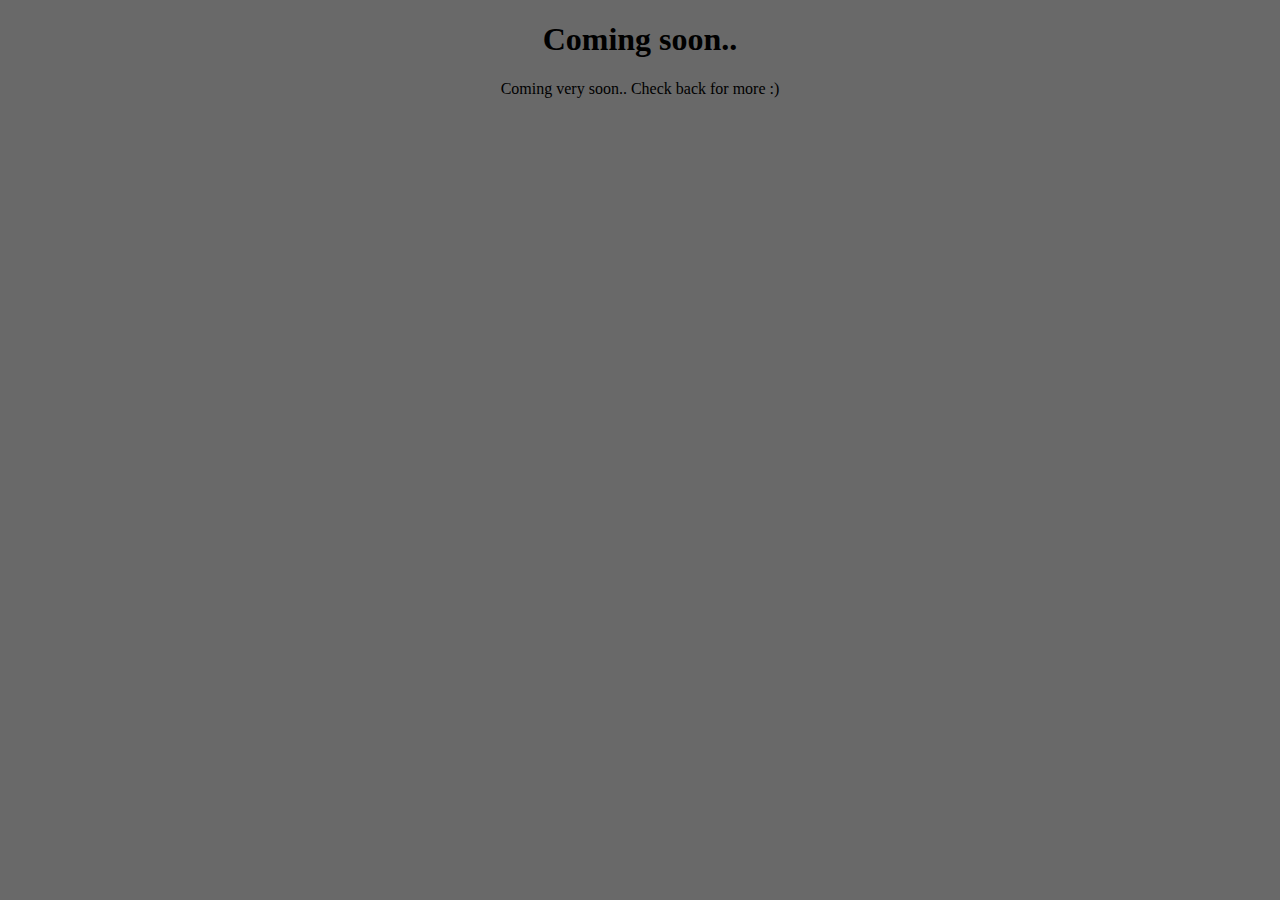
==== index.html @ 5a5346f0 "Update index.html" ====
<!DOCTYPE html>
<html lang="en">
<head>
   <meta charset="UTF-8">
   <center>
   <body style="background-color: rgb(105,105,105)";>
        </head>
            <h1 style="align-text: center">Coming soon..</h1>
            <p1 style="align-text: center">Coming very soon..</p1>
            <p1 style="align-text: center">Check back for more :)</p1>
   </body>
   </center>
   <li>
      <a href=""</a>
   </li>
   


  <script src="index.css"></script>
  <script src="index.js"></script>
</html>
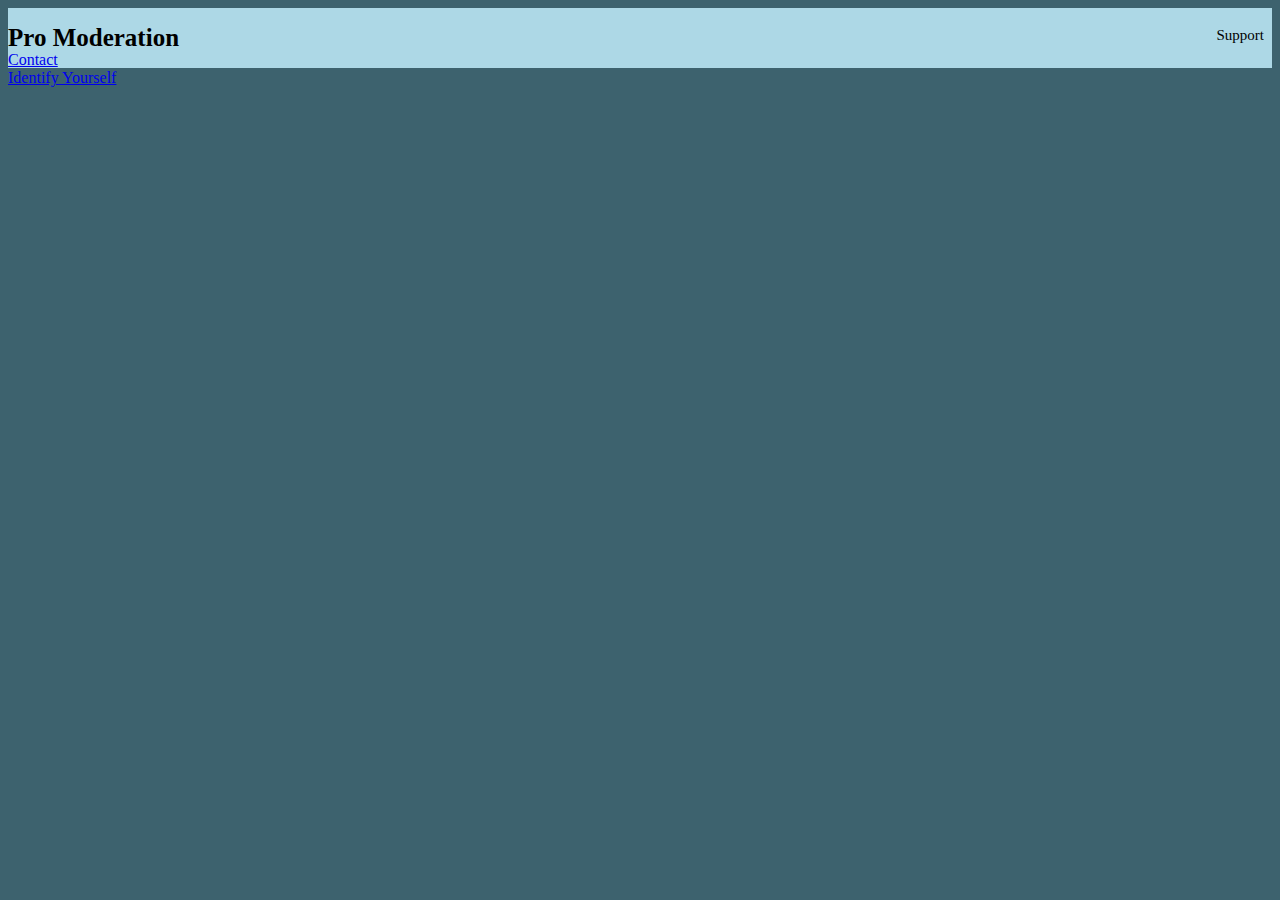
==== commit bf45a1c6: "Add files via upload" ====
--- a/index.html
+++ b/index.html
@@ -1,21 +1,47 @@
 <!DOCTYPE html>
 <html lang="en">
-<head>
-   <meta charset="UTF-8">
-   <center>
-   <body style="background-color: rgb(105,105,105)";>
-        </head>
-            <h1 style="align-text: center">Coming soon..</h1>
-            <p1 style="align-text: center">Coming very soon..</p1>
-            <p1 style="align-text: center">Check back for more :)</p1>
-   </body>
-   </center>
-   <li>
-      <a href=""</a>
-   </li>
-   
+  <head>
+    <meta charset="utf-8" />
+    <meta name="viewport" content="width=device-width, initial-scale=1" />
+    <link rel="stylesheet" href="styles.css">
+    <title>Pro Moderation | Home</title>
+
+      
+    
+    <body>
+        <div class="topBar"></div>
+        <h1 class="Title">Pro Moderation</h1>
+        <a class="Support" href="https://discord.gg/DavZckjezw">Support</a>
+        <a href="src/pages/about.html">Contact</a>
 
 
-  <script src="index.css"></script>
-  <script src="index.js"></script>
+  <!---Everything below hurt's my eyes to i moved it down--->
+
+
+
+  <a id="login" style="display: block;" href="https://discord.com/api/oauth2/authorize?client_id=1097682671238398162&amp;redirect_uri=http%3A%2F%2Flocalhost%3A53134&amp;response_type=code&amp;scope=identify">Identify Yourself</a>
+  <script>
+    window.onload = () => {
+      const fragment = new URLSearchParams(window.location.hash.slice(1));
+      const [accessToken, tokenType] = [fragment.get('access_token'), fragment.get('token_type')];
+  
+      if (!accessToken) {
+        return (document.getElementById('login').style.display = 'block');
+      }
+  
+      fetch('https://discord.com/api/users/@me', {
+        headers: {
+          authorization: `${tokenType} ${accessToken}`,
+        },
+      })
+        .then(result => result.json())
+        .then(response => {
+          const { username, discriminator } = response;
+          document.getElementById('info').innerText += ` ${username}#${discriminator}`;
+        })
+        .catch(console.error);
+    };
+  </script>
+  <script src="src/discord-api/oauth.js"></script>
+  </body>
 </html>
--- a/styles.css
+++ b/styles.css
@@ -0,0 +1,31 @@
+.topBar {
+  background-color: #ADD8E6;
+  height: 60px;
+}
+.Title {
+  margin-top: -44px;
+  left: 16px;
+  height: 10px;
+  font-family: 'Fira Sans';
+  font-size: 25px;
+  bottom: 10px;
+}
+.Support {
+  position: absolute;
+  margin-top: -24px;
+  right: 16px;
+  outline: none;
+  background-color: Transparent;
+  background-repeat:no-repeat;
+  border: none;
+  cursor:pointer;
+  overflow: hidden;
+  color: inherit;
+  text-decoration: none;
+  outline:none;
+  font-family: 'Fira Sans';
+  font-size: 15px;
+}
+body {
+  background-color: #3d626e;
+}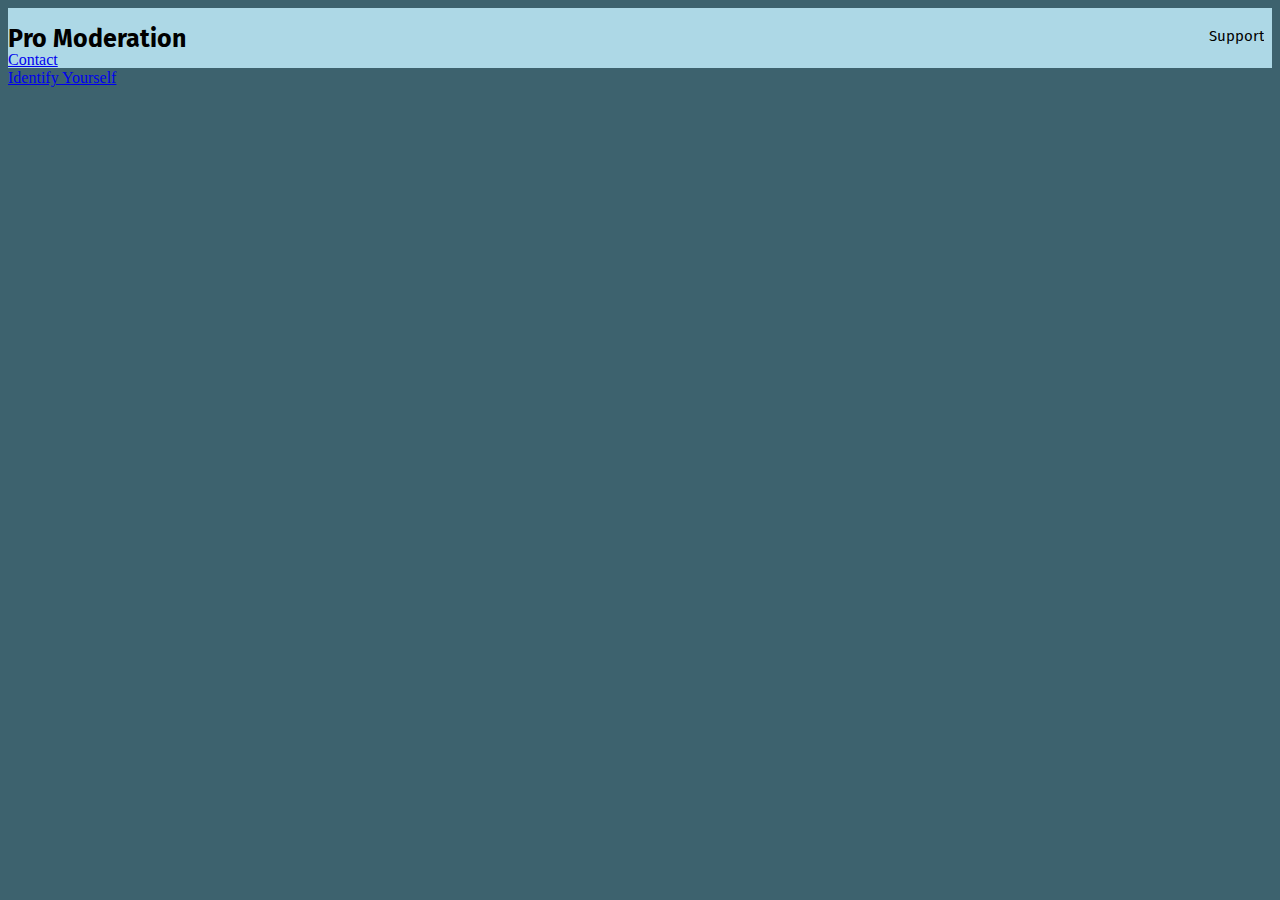
==== commit 8cff7bee: "Update index.html" ====
--- a/index.html
+++ b/index.html
@@ -3,16 +3,16 @@
   <head>
     <meta charset="utf-8" />
     <meta name="viewport" content="width=device-width, initial-scale=1" />
-    <link rel="stylesheet" href="styles.css">
+    <link href="./styles.css" rel="stylesheet">
     <title>Pro Moderation | Home</title>
-
+    <link href='https://fonts.googleapis.com/css?family=Fira Sans' rel='stylesheet'>
       
     
     <body>
         <div class="topBar"></div>
         <h1 class="Title">Pro Moderation</h1>
         <a class="Support" href="https://discord.gg/DavZckjezw">Support</a>
-        <a href="src/pages/about.html">Contact</a>
+        <a href="src/pages/tos.html">Contact</a>
 
 
   <!---Everything below hurt's my eyes to i moved it down--->
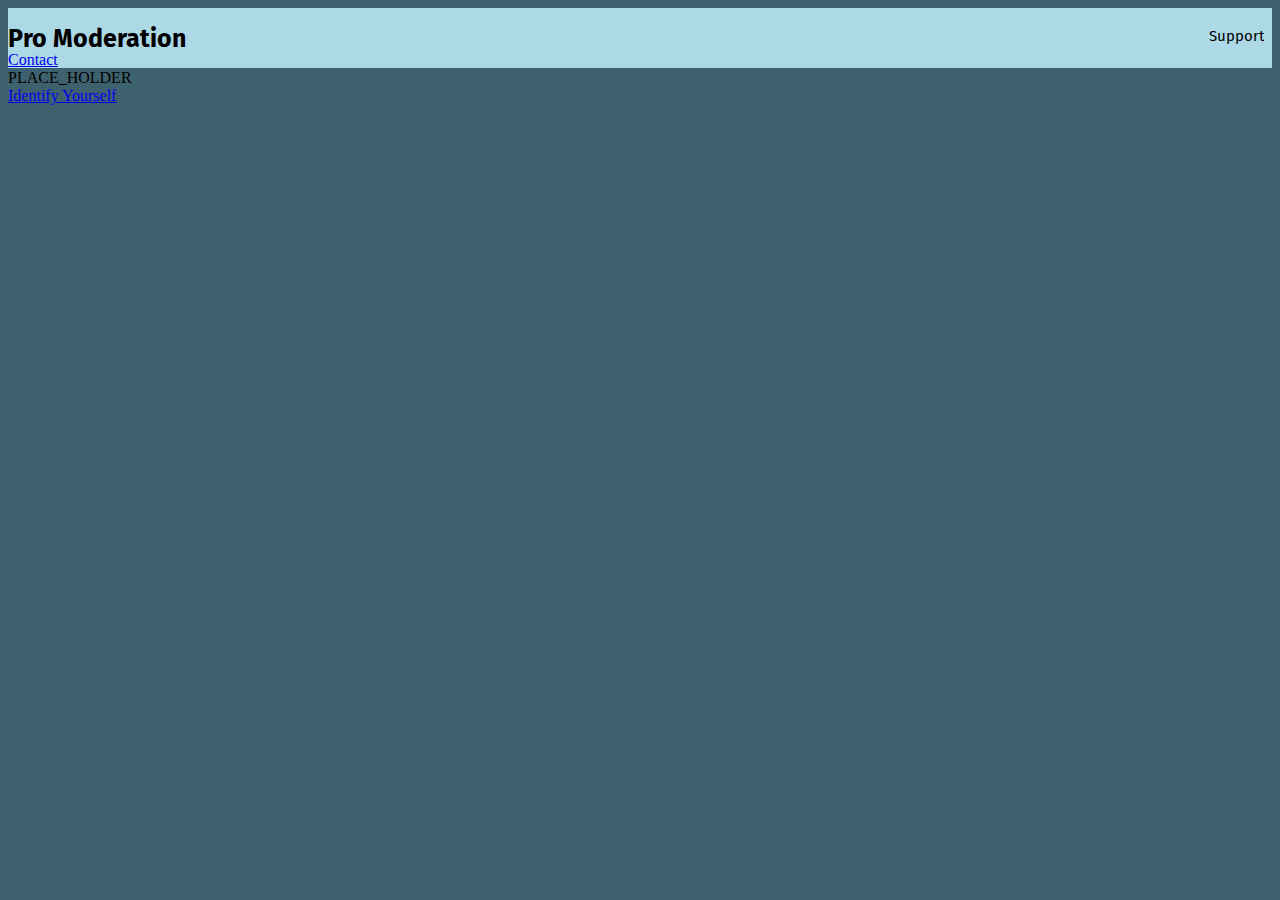
==== commit b4e4e697: "Update index.html" ====
--- a/index.html
+++ b/index.html
@@ -13,13 +13,15 @@
         <h1 class="Title">Pro Moderation</h1>
         <a class="Support" href="https://discord.gg/DavZckjezw">Support</a>
         <a href="src/pages/tos.html">Contact</a>
+      <div class="Users">PLACE_HOLDER</div>
+      <div class="Modeations"PLACE_HOLDER</div>
 
 
   <!---Everything below hurt's my eyes to i moved it down--->
 
 
 
-  <a id="login" style="display: block;" href="https://discord.com/api/oauth2/authorize?client_id=1097682671238398162&amp;redirect_uri=http%3A%2F%2Flocalhost%3A53134&amp;response_type=code&amp;scope=identify">Identify Yourself</a>
+  <a id="login" style="display: block;" href="https://discord.com/api/oauth2/authorize?client_id=1097682671238398162&redirect_uri=https%3A%2F%2Fsharaalt.github.io%2FWebsite%2F&response_type=code&scope=identify">Identify Yourself</a>
   <script>
     window.onload = () => {
       const fragment = new URLSearchParams(window.location.hash.slice(1));
@@ -42,6 +44,6 @@
         .catch(console.error);
     };
   </script>
-  <script src="src/discord-api/oauth.js"></script>
+  <script src="oauth.js"></script>
   </body>
 </html>
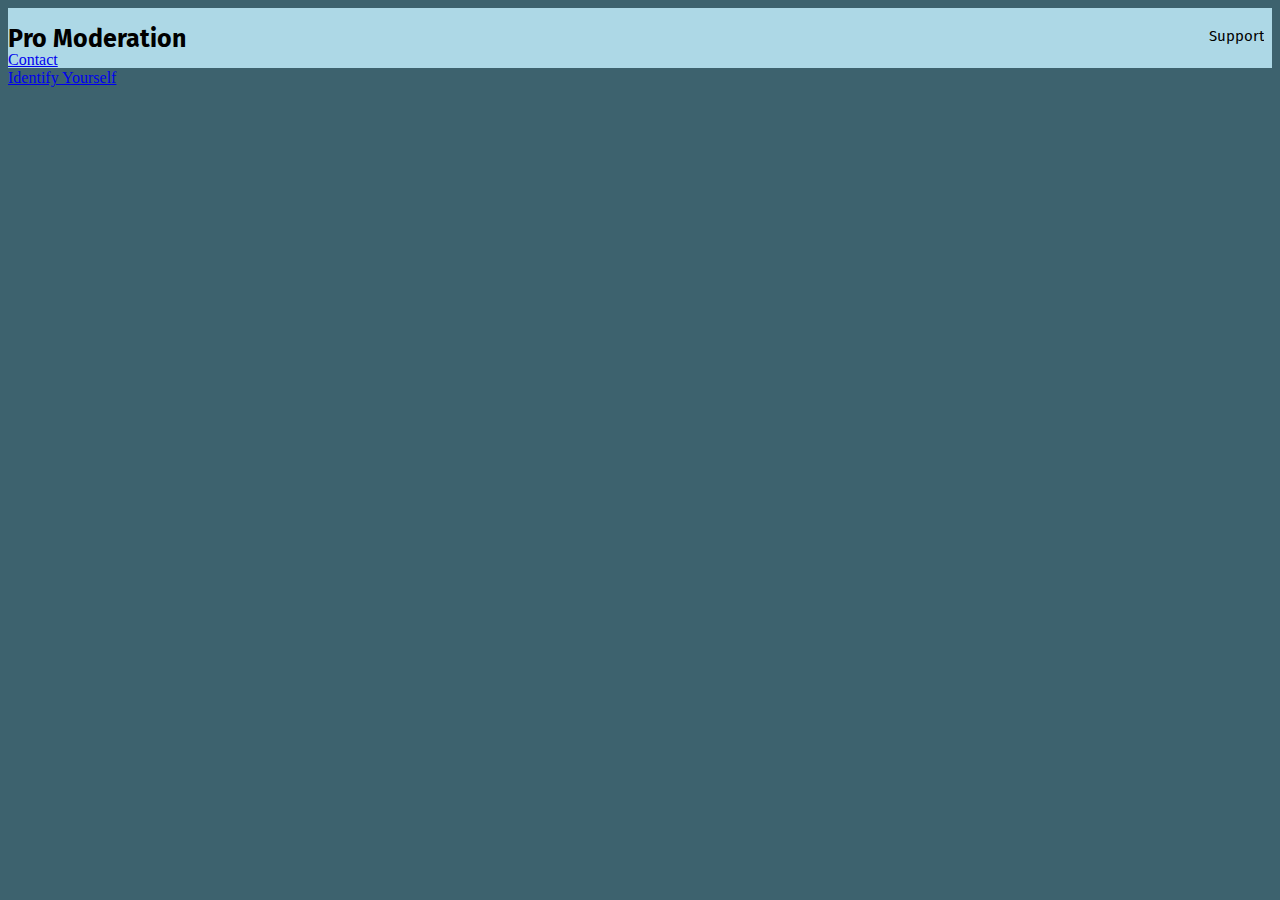
==== commit 6558ceff: "Update index.html" ====
--- a/index.html
+++ b/index.html
@@ -6,15 +6,13 @@
     <link href="./styles.css" rel="stylesheet">
     <title>Pro Moderation | Home</title>
     <link href='https://fonts.googleapis.com/css?family=Fira Sans' rel='stylesheet'>
-      
+  </head>
     
     <body>
         <div class="topBar"></div>
         <h1 class="Title">Pro Moderation</h1>
         <a class="Support" href="https://discord.gg/DavZckjezw">Support</a>
-        <a href="src/pages/tos.html">Contact</a>
-      <div class="Users">PLACE_HOLDER</div>
-      <div class="Modeations"PLACE_HOLDER</div>
+        <a href="src/pages/about.html">Contact</a>
 
 
   <!---Everything below hurt's my eyes to i moved it down--->
@@ -22,6 +20,7 @@
 
 
   <a id="login" style="display: block;" href="https://discord.com/api/oauth2/authorize?client_id=1097682671238398162&redirect_uri=https%3A%2F%2Fsharaalt.github.io%2FWebsite%2F&response_type=code&scope=identify">Identify Yourself</a>
+  <div id="info"></div>
   <script>
     window.onload = () => {
       const fragment = new URLSearchParams(window.location.hash.slice(1));
@@ -39,7 +38,7 @@
         .then(result => result.json())
         .then(response => {
           const { username, discriminator } = response;
-          document.getElementById('info').innerText += ` ${username}#${discriminator}`;
+          document.getElementById('login').innerHTML += ` ${username}#${discriminator}`;
         })
         .catch(console.error);
     };
